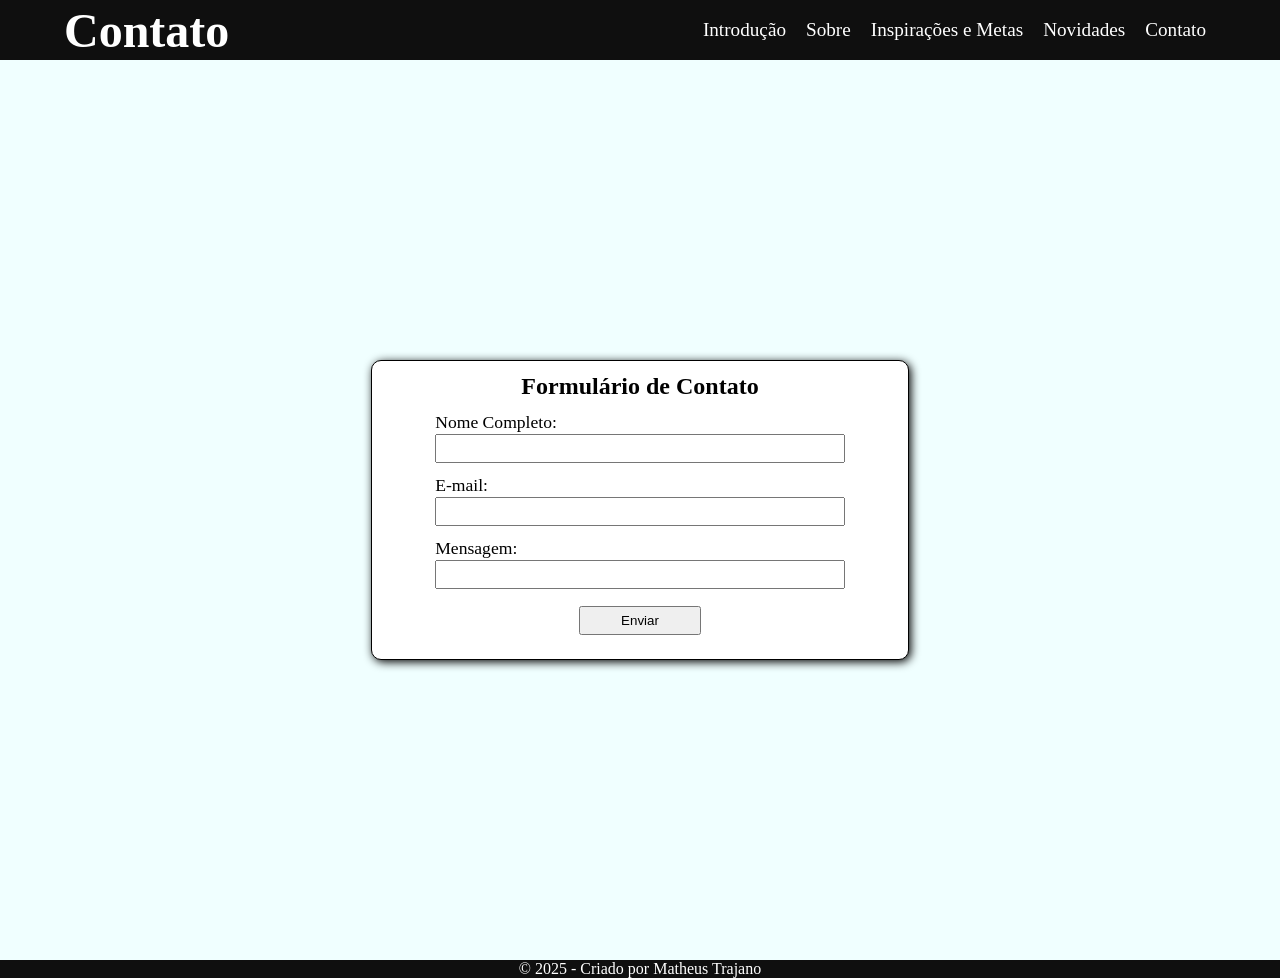
==== AA1/contato.html @ 5facf170 "Adicionando arquivos do projeto" ====
<!DOCTYPE html>
<html lang="pt-br">
  <head>
    <meta charset="UTF-8" />
    <meta name="viewport" content="width=device-width, initial-scale=1.0" />
    <title>Avaliação 01</title>
    <link rel="stylesheet" href="Sty.css" />
    <script src="Animation.js"></script>
  </head>
  <body>
    <header>
      <div class="div-header-desktop">
        <div class="logotipo">
          <h1>Contato</h1>
        </div>

        <nav class="nav-header">
          <ul class="ul-header">
            <li><a href="introducao.html">Introdução</a></li>
            <li><a href="sobre.html">Sobre</a></li>
            <li><a href="objetivo.html">Inspirações e Metas</a></li>
            <li><a href="novidades.html">Novidades</a></li>
            <li><a href="contato.html">Contato</a></li>
          </ul>
        </nav>
      </div>

      <div class="div-header-mob">
        <div class="logotipo">
          <h2>Contato</h2>
        </div>
        <div class="box-hamburguer">
          <button class="btn-hamburguer" id="btn-hamburguer">&#9776;</button>
        </div>
      </div>
    </header>

    <!-- Menu do Hamburguer -->
    <div class="menu-display">
      <nav class="nav-menu-mob">
        <ul class="ul-menu-mob">
          <li><a href="introducao.html">Introdução</a></li>
          <li><a href="sobre.html">Sobre</a></li>
          <li><a href="objetivo.html">Inspirações e Metas</a></li>
          <li><a href="novidades.html">Novidades</a></li>
          <li><a href="contato.html">Contato</a></li>
        </ul>
      </nav>
      <div class="box-menu-fechar">
        <button class="btn-fechar" id="btn-fechar">&#10006;</button>
      </div>
    </div>


    <main>
        <div class="box-main">
            <section class="box-contato">

                <form action="#" method="POST">
                    <h2>Formulário de Contato</h2>

                    <label for="nome">Nome Completo:</label>
                    <input type="text" id="nome" required>

                    <label for="email">E-mail:</label>
                    <input type="email" id="email" required>

                    <label for="mensagem">Mensagem:</label>
                    <input type="text" id="mensagem" required>

                    <div class="form-btn">
                        <input type="button" value="Enviar">
                    </div>
                </form>

            </section>

        </div>
    </main>

    <footer>

        <div class="div-footer">
            <p>© 2025 - Criado por Matheus Trajano</p>
        </div>

    </footer>

</body>
</html>
---- AA1/Sty.css ----
* {
    margin: 0;
    padding: 0;
}
html, body {
    height: 100%;
}
:root {
  --cor-night:#0F0F0F;
}
header{
    display: flex;
    justify-content: center;
    width: 100%;
    height: 60px;
    background-color:var(--cor-night);
}

.div-header-mob{
    display: flex;
    width: 90%;
    align-items: center;
    min-width: 320px;
}

.box-menu-fechar {
    padding: 10px;
}

.btn-hamburguer, .btn-fechar {
    background: none;
    border: none;
    color: white;
    font-size: 1.8em;
}
.menu-display {
    display: flex;
    align-items: center;
    flex-direction: column;
    justify-content: center;
    position: fixed;
    width: 100%;
    height: 100vh;
    top: -100%;
    transition: top 1s ease;
    background-color: var(--cor-night);
}
.menu-display.ativo {
   top:0;
}
.nav-menu-mob {
    width: 50%;
}
.ul-menu-mob > li {
    font-size: 1.4em;
}
.ul-header > li, .ul-menu-mob > li{
    list-style: none;
    text-align: center;
    padding: 10px;
}
.ul-header li > a,.ul-menu-mob li > a{
    color: white;
    text-decoration: none; 
}

.div-header-mob{
    display: flex;
    flex-direction: row;
    justify-content: center;
    align-items: center;
    width: 90%;

}    
  
.box-hamburguer {
    display: flex;
    width: 30%;
    justify-content: flex-end;
    
}
.no-scroll {
    overflow: hidden;
}
.logotipo {
    display: flex;
    color: white;
    justify-content: start;
    width: 70%;
    font-size: 1.5em;
    z-index: 2;
}


/* Resolução PC */
.div-header-desktop {
    display: none;
}
@media (min-width: 850px){
    
.div-header-mob{
    display: none;
}    
.div-header-desktop {
    display: flex;
    justify-content: center;
    width: 90%;
    max-width: 1300px;
}
.logotipo {
    display: flex;
    align-items: center;
    justify-content: flex-start;
    width: 30%;
    text-align: center;
}
.nav-header{
    width: 70%;
}
.ul-header{
    width: 100%;
    height: 100%;
    display: flex;
    align-items: center;
    justify-content: flex-end;
    flex-direction: row;
    font-size: 1.2em;
}
.ul-header > li{
    list-style: none;
    text-align: center;
    padding: 10px;
}
.ul-header li > a{
    color: white;
    text-decoration: none;
    
}
}

/* Main */
main {
    width: 100%;
    background-color: azure;
    min-height: 100vh;
}
/* Customização do Introdução */
.box-main {
    display: flex;
    justify-content: center;
    align-items: center;
    min-height: 100vh;

}
.box-introducao{
    display: flex;
    justify-content: center;
    align-items: center;
    flex-direction: column;
    width: 80%;
    min-width: 300px;
    max-width: 700px;
    padding: 12px;
    border: 1px black solid;
    border-radius: 10px;
    box-shadow: 2px 2px 10px black;
    background-color: white;
    margin: 25px 0;
}
.box-introducao > img{
    margin: 15px 0;
}
.box-introducao > h2, .box-objetivo > h2, .box-sobre > h2, .box-novidades > h2{
    text-align: center;
    margin-bottom: 0.5em;
}
.box-introducao > p, .box-objetivo > p, .box-novidades > p {
    text-indent: 2em;
    line-height: 1.5;
    margin-bottom: 0.6em;
    text-align: justify;
}


/* Customização do Sobre */
.box-sobre {
    display: flex;
    flex-direction: column;
    width: 80%;
    min-width: 300px;
    max-width: 700px;
    padding: 12px;
    border: 1px black solid;
    border-radius: 10px;
    box-shadow: 2px 2px 10px black;
    background-color: white;
    margin: 25px 0;  
    text-align: justify;
}

 
.box-topico > ul {
    margin-left: 20px;
    margin-bottom: 15px;
}

/* Customização de Objetivo*/
.box-objetivo, .box-novidades {
    display: flex;
    flex-direction: column;
    width: 80%;
    min-width: 300px;
    max-width: 700px;
    padding: 12px;
    border: 1px black solid;
    border-radius: 10px;
    box-shadow: 2px 2px 10px black;
    background-color: white;
    margin: 25px 0;  
    text-align: justify;
}

/* Customização de Contato*/
.box-contato {
    display: flex;
    justify-content: center;
    width: 40%;
    min-width: 300px;
    max-width: 700px;
    padding: 12px;
    border: 1px black solid;
    border-radius: 10px;
    box-shadow: 2px 2px 10px black;
    background-color: white;
    margin: 25px 0;
}
.box-contato > form {
    display: flex;
    flex-direction: column;
    width: 80%;
}
.box-contato > form h2{
    text-align: center;
    margin-bottom: 0.5em;
}
.box-contato > form input{
    padding: 5px;
    margin-bottom: 0.9em;
}
.form-btn {
    display: flex;
    justify-content: center;
    width: 100%;
}
.box-contato > form input[type= "button"]{
    margin-top: 5px;
    width:30%;
}
.box-contato > form label {
    font-size: 1.1em;
    margin-bottom: 1px;
}
/* Rodapé */
footer {
    text-align: center;
    background-color: var(--cor-night);
    color: white;
}
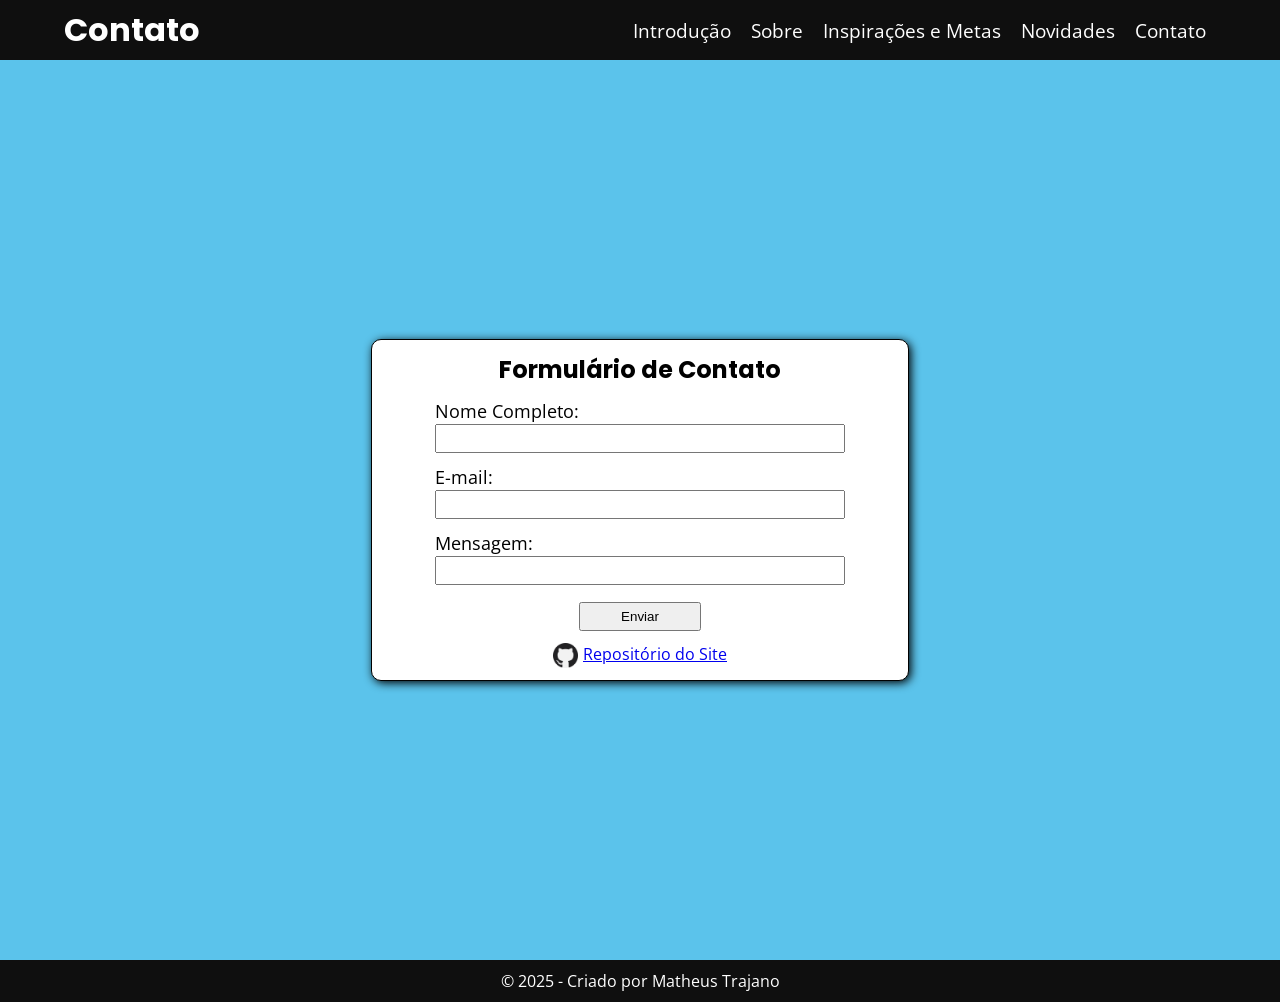
==== commit d858e860: "AA1" ====
--- a/AA1/contato.html
+++ b/AA1/contato.html
@@ -72,9 +72,10 @@
                         <input type="button" value="Enviar">
                     </div>
                 </form>
-
+                <a href="https://github.com/User-Matheus-Trajano/Repositorio-Trajano" class="link-com-icone">
+                <img src="Imgs/github.png" alt="Icone">Repositório do Site</a>
+                
             </section>
-
         </div>
     </main>
 
--- a/AA1/Sty.css
+++ b/AA1/Sty.css
@@ -1,10 +1,19 @@
+@import url('https://fonts.googleapis.com/css2?family=Poppins:wght@400;600&family=Open+Sans:wght@400;500&display=swap');
+
 * {
     margin: 0;
     padding: 0;
 }
 html, body {
-    height: 100%;
-}
+    min-height: 100%;
+}
+body {
+    font-family: 'Open Sans', sans-serif;
+}
+h1, h2, h3 {
+  font-family: 'Poppins', sans-serif;
+}
+
 :root {
   --cor-night:#0F0F0F;
 }
@@ -14,6 +23,10 @@
     width: 100%;
     height: 60px;
     background-color:var(--cor-night);
+    position: fixed;
+    top: 0;
+    left: 0;
+    z-index: 10;
 }
 
 .div-header-mob{
@@ -87,7 +100,6 @@
     color: white;
     justify-content: start;
     width: 70%;
-    font-size: 1.5em;
     z-index: 2;
 }
 
@@ -141,8 +153,9 @@
 /* Main */
 main {
     width: 100%;
-    background-color: azure;
+    background-color: #5BC3EB;
     min-height: 100vh;
+    padding-top: 60px;
 }
 /* Customização do Introdução */
 .box-main {
@@ -151,6 +164,16 @@
     align-items: center;
     min-height: 100vh;
 
+}
+
+.custom-img {
+    display: block;
+    margin: 0 auto;
+    width: 200px;
+    max-width: 80%;
+    height: auto;
+    border-radius: 50%;
+    box-shadow: 0 4px 10px rgba(0,0,0,0.2);
 }
 .box-introducao{
     display: flex;
@@ -170,17 +193,26 @@
 .box-introducao > img{
     margin: 15px 0;
 }
-.box-introducao > h2, .box-objetivo > h2, .box-sobre > h2, .box-novidades > h2{
+.box-introducao > h2, .box-objetivo > h2, .box-sobre > h2, .box-novidades > h2, .box-inicio > h2{
     text-align: center;
     margin-bottom: 0.5em;
 }
-.box-introducao > p, .box-objetivo > p, .box-novidades > p {
+.box-introducao > p, .box-objetivo > p, .box-novidades > p, .box-inicio > p {
     text-indent: 2em;
     line-height: 1.5;
     margin-bottom: 0.6em;
     text-align: justify;
 }
 
+.observacao {
+    background-color: #f8f8f8;
+    border-left: 4px solid #0077ff;
+    padding: 10px 15px;
+    margin: 15px 0;
+    font-size: 0.95em;
+    color: #333;
+    border-radius: 8px;
+}
 
 /* Customização do Sobre */
 .box-sobre {
@@ -205,7 +237,7 @@
 }
 
 /* Customização de Objetivo*/
-.box-objetivo, .box-novidades {
+.box-objetivo, .box-novidades, .box-inicio{
     display: flex;
     flex-direction: column;
     width: 80%;
@@ -219,10 +251,15 @@
     margin: 25px 0;  
     text-align: justify;
 }
+.box-inicio{
+    width: 30%;
+}
 
 /* Customização de Contato*/
 .box-contato {
     display: flex;
+    flex-direction: column;
+    align-items: center;
     justify-content: center;
     width: 40%;
     min-width: 300px;
@@ -260,11 +297,20 @@
     font-size: 1.1em;
     margin-bottom: 1px;
 }
+.link-com-icone img {
+  width: 25px;
+  vertical-align: middle;
+  margin-right: 5px;   
+}
+
 /* Rodapé */
 footer {
-    text-align: center;
     background-color: var(--cor-night);
     color: white;
-}
-
-
+    text-align: center;
+    margin: auto;
+    padding: 10px 0;
+    width: 100%;
+}
+
+
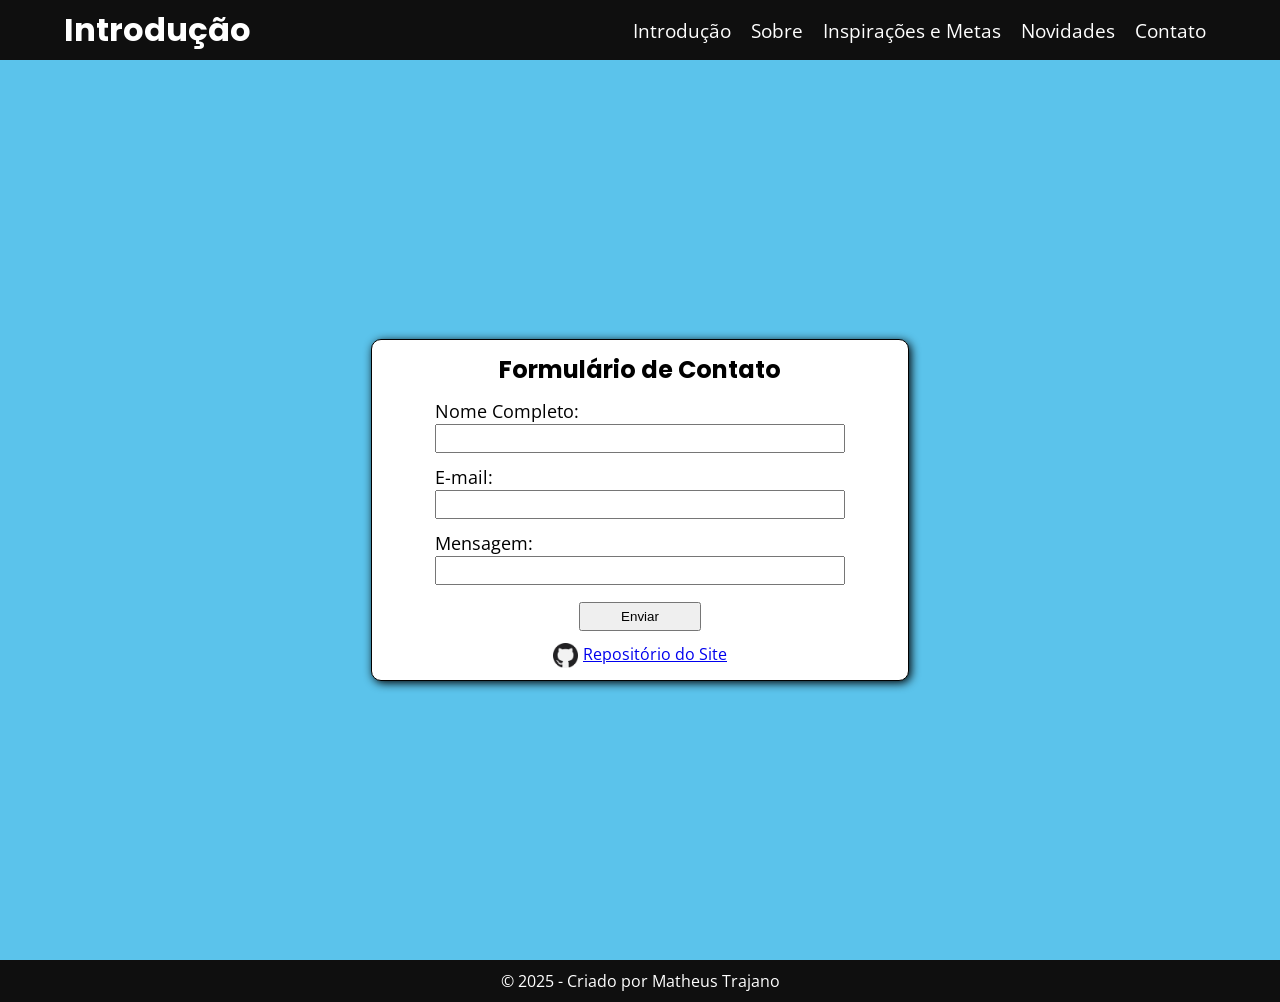
==== commit 6c6ca37c: "Ok!" ====
--- a/AA1/contato.html
+++ b/AA1/contato.html
@@ -11,53 +11,55 @@
     <header>
       <div class="div-header-desktop">
         <div class="logotipo">
-          <h1>Contato</h1>
-        </div>
+          <h1>Introdução</h1>
+      </div>
 
-        <nav class="nav-header">
+        <nav class="nav-header" aria-label="Menu principal do site">
           <ul class="ul-header">
-            <li><a href="introducao.html">Introdução</a></li>
-            <li><a href="sobre.html">Sobre</a></li>
-            <li><a href="objetivo.html">Inspirações e Metas</a></li>
-            <li><a href="novidades.html">Novidades</a></li>
-            <li><a href="contato.html">Contato</a></li>
+          <li><a href="introducao.html" title="Ir para a página de introdução">Introdução</a></li>
+          <li><a href="sobre.html" title="Ir para a página sobre">Sobre</a></li>
+          <li><a href="objetivo.html" title="Ver inspirações e metas">Inspirações e Metas</a></li>
+          <li><a href="novidades.html" title="Ler as novidades">Novidades</a></li>
+          <li><a href="contato.html" title="Entrar em contato">Contato</a></li>
           </ul>
         </nav>
       </div>
 
       <div class="div-header-mob">
         <div class="logotipo">
-          <h2>Contato</h2>
+          <h2>Introdução</h2>
         </div>
         <div class="box-hamburguer">
-          <button class="btn-hamburguer" id="btn-hamburguer">&#9776;</button>
+          <button class="btn-hamburguer" id="btn-hamburguer" aria-label="Abrir menu de navegação">
+          &#9776;
+          </button>
         </div>
       </div>
     </header>
 
     <!-- Menu do Hamburguer -->
     <div class="menu-display">
-      <nav class="nav-menu-mob">
+      <nav class="nav-menu-mob" aria-label="Menu móvel do site">
         <ul class="ul-menu-mob">
-          <li><a href="introducao.html">Introdução</a></li>
-          <li><a href="sobre.html">Sobre</a></li>
-          <li><a href="objetivo.html">Inspirações e Metas</a></li>
-          <li><a href="novidades.html">Novidades</a></li>
-          <li><a href="contato.html">Contato</a></li>
+          <li><a href="introducao.html" title="Ir para a página de introdução">Introdução</a></li>
+          <li><a href="sobre.html" title="Ir para a página sobre">Sobre</a></li>
+          <li><a href="objetivo.html" title="Ver inspirações e metas">Inspirações e Metas</a></li>
+          <li><a href="novidades.html" title="Ler as novidades">Novidades</a></li>
+          <li><a href="contato.html" title="Entrar em contato">Contato</a></li>
         </ul>
       </nav>
       <div class="box-menu-fechar">
-        <button class="btn-fechar" id="btn-fechar">&#10006;</button>
+        <button class="btn-fechar" id="btn-fechar" aria-label="Fechar menu de navegação">&#10006;</button>
       </div>
     </div>
 
 
     <main>
         <div class="box-main">
-            <section class="box-contato">
+            <section class="box-contato box-base">
 
                 <form action="#" method="POST">
-                    <h2>Formulário de Contato</h2>
+                    <h2 class="custom-h2">Formulário de Contato</h2>
 
                     <label for="nome">Nome Completo:</label>
                     <input type="text" id="nome" required>
@@ -69,7 +71,7 @@
                     <input type="text" id="mensagem" required>
 
                     <div class="form-btn">
-                        <input type="button" value="Enviar">
+                        <input type="submit" value="Enviar">
                     </div>
                 </form>
                 <a href="https://github.com/User-Matheus-Trajano/Repositorio-Trajano" class="link-com-icone">
@@ -80,11 +82,9 @@
     </main>
 
     <footer>
-
-        <div class="div-footer">
-            <p>© 2025 - Criado por Matheus Trajano</p>
-        </div>
-
+      <div class="div-footer"  aria-label="Rodapé do site">
+        <p>© 2025 - Criado por Matheus Trajano</p>
+      </div>
     </footer>
 
 </body>
--- a/AA1/Sty.css
+++ b/AA1/Sty.css
@@ -4,12 +4,15 @@
     margin: 0;
     padding: 0;
 }
+
 html, body {
     min-height: 100%;
 }
+
 body {
     font-family: 'Open Sans', sans-serif;
 }
+
 h1, h2, h3 {
   font-family: 'Poppins', sans-serif;
 }
@@ -17,6 +20,7 @@
 :root {
   --cor-night:#0F0F0F;
 }
+
 header{
     display: flex;
     justify-content: center;
@@ -46,6 +50,7 @@
     color: white;
     font-size: 1.8em;
 }
+
 .menu-display {
     display: flex;
     align-items: center;
@@ -58,20 +63,25 @@
     transition: top 1s ease;
     background-color: var(--cor-night);
 }
+
 .menu-display.ativo {
    top:0;
 }
+
 .nav-menu-mob {
     width: 50%;
 }
+
 .ul-menu-mob > li {
     font-size: 1.4em;
 }
+
 .ul-header > li, .ul-menu-mob > li{
     list-style: none;
     text-align: center;
     padding: 10px;
 }
+
 .ul-header li > a,.ul-menu-mob li > a{
     color: white;
     text-decoration: none; 
@@ -92,9 +102,11 @@
     justify-content: flex-end;
     
 }
+
 .no-scroll {
     overflow: hidden;
 }
+
 .logotipo {
     display: flex;
     color: white;
@@ -108,17 +120,20 @@
 .div-header-desktop {
     display: none;
 }
+
 @media (min-width: 850px){
     
 .div-header-mob{
     display: none;
-}    
+}
+
 .div-header-desktop {
     display: flex;
     justify-content: center;
     width: 90%;
     max-width: 1300px;
 }
+
 .logotipo {
     display: flex;
     align-items: center;
@@ -126,9 +141,11 @@
     width: 30%;
     text-align: center;
 }
+
 .nav-header{
     width: 70%;
 }
+
 .ul-header{
     width: 100%;
     height: 100%;
@@ -138,16 +155,58 @@
     flex-direction: row;
     font-size: 1.2em;
 }
+
 .ul-header > li{
     list-style: none;
     text-align: center;
     padding: 10px;
 }
+
 .ul-header li > a{
     color: white;
     text-decoration: none;
-    
-}
+}
+}
+
+/* Diversos */
+
+.box-introducao, .box-objetivo, .box-novidades, .box-contato, .box-sobre, .box-inicio {
+  display: flex;
+  flex-direction: column;
+  width: 80%;
+  min-width: 300px;
+  max-width: 700px;
+  padding: 12px;
+  border: 1px solid black;
+  border-radius: 10px;
+  box-shadow: 2px 2px 10px black;
+  background-color: white;
+  margin: 25px 0;
+}
+
+.custom-h2 {
+    text-align: center;
+    margin-bottom: 0.5em;
+}
+
+.custom-p {
+    text-indent: 2em;
+    line-height: 1.5;
+    margin-bottom: 0.6em;
+    text-align: justify;
+}
+
+.box-topico > ul {
+    text-align: start;
+    margin-left: 15px;
+    margin-bottom: 15px;
+}
+
+/* Início */
+.box-inicio {
+    align-items: center;
+    text-align: justify;
+    width: 30%;
 }
 
 /* Main */
@@ -157,51 +216,27 @@
     min-height: 100vh;
     padding-top: 60px;
 }
+
+.box-main {
+    display: flex;
+    justify-content: center;
+    align-items: center;
+    min-height: 100vh;
+}
+
 /* Customização do Introdução */
-.box-main {
-    display: flex;
-    justify-content: center;
-    align-items: center;
-    min-height: 100vh;
-
-}
-
+
+.box-introducao {
+    align-items: center;
+}
 .custom-img {
     display: block;
-    margin: 0 auto;
+    margin: 15px 0;
     width: 200px;
     max-width: 80%;
     height: auto;
     border-radius: 50%;
     box-shadow: 0 4px 10px rgba(0,0,0,0.2);
-}
-.box-introducao{
-    display: flex;
-    justify-content: center;
-    align-items: center;
-    flex-direction: column;
-    width: 80%;
-    min-width: 300px;
-    max-width: 700px;
-    padding: 12px;
-    border: 1px black solid;
-    border-radius: 10px;
-    box-shadow: 2px 2px 10px black;
-    background-color: white;
-    margin: 25px 0;
-}
-.box-introducao > img{
-    margin: 15px 0;
-}
-.box-introducao > h2, .box-objetivo > h2, .box-sobre > h2, .box-novidades > h2, .box-inicio > h2{
-    text-align: center;
-    margin-bottom: 0.5em;
-}
-.box-introducao > p, .box-objetivo > p, .box-novidades > p, .box-inicio > p {
-    text-indent: 2em;
-    line-height: 1.5;
-    margin-bottom: 0.6em;
-    text-align: justify;
 }
 
 .observacao {
@@ -214,89 +249,40 @@
     border-radius: 8px;
 }
 
-/* Customização do Sobre */
-.box-sobre {
+/* Customização de Contato */
+.box-contato > form {
     display: flex;
     flex-direction: column;
     width: 80%;
-    min-width: 300px;
-    max-width: 700px;
-    padding: 12px;
-    border: 1px black solid;
-    border-radius: 10px;
-    box-shadow: 2px 2px 10px black;
-    background-color: white;
-    margin: 25px 0;  
-    text-align: justify;
-}
-
- 
-.box-topico > ul {
-    margin-left: 20px;
-    margin-bottom: 15px;
-}
-
-/* Customização de Objetivo*/
-.box-objetivo, .box-novidades, .box-inicio{
-    display: flex;
-    flex-direction: column;
-    width: 80%;
-    min-width: 300px;
-    max-width: 700px;
-    padding: 12px;
-    border: 1px black solid;
-    border-radius: 10px;
-    box-shadow: 2px 2px 10px black;
-    background-color: white;
-    margin: 25px 0;  
-    text-align: justify;
-}
-.box-inicio{
-    width: 30%;
-}
-
-/* Customização de Contato*/
-.box-contato {
-    display: flex;
-    flex-direction: column;
-    align-items: center;
-    justify-content: center;
+}
+
+.box-contato{
     width: 40%;
-    min-width: 300px;
-    max-width: 700px;
-    padding: 12px;
-    border: 1px black solid;
-    border-radius: 10px;
-    box-shadow: 2px 2px 10px black;
-    background-color: white;
-    margin: 25px 0;
-}
-.box-contato > form {
-    display: flex;
-    flex-direction: column;
-    width: 80%;
-}
-.box-contato > form h2{
-    text-align: center;
-    margin-bottom: 0.5em;
-}
+    align-items: center;
+}
+
 .box-contato > form input{
     padding: 5px;
     margin-bottom: 0.9em;
 }
+
 .form-btn {
     display: flex;
     justify-content: center;
     width: 100%;
 }
-.box-contato > form input[type= "button"]{
+
+.box-contato > form input[type= "submit"]{
+    padding: 5px;
     margin-top: 5px;
     width:30%;
 }
+
 .box-contato > form label {
     font-size: 1.1em;
     margin-bottom: 1px;
 }
+
 .link-com-icone img {
   width: 25px;
   vertical-align: middle;
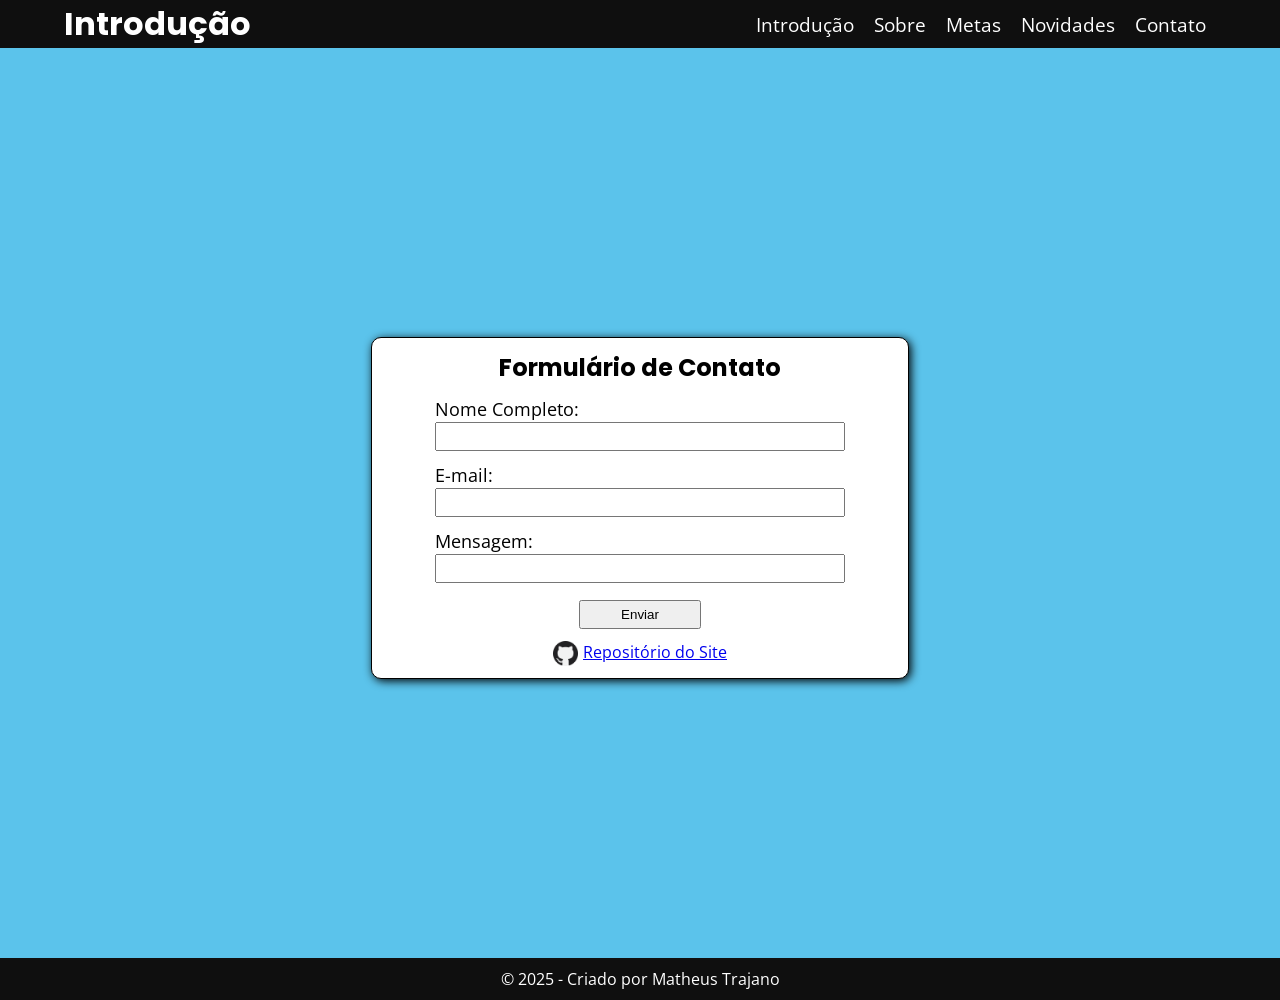
==== commit b4e899db: "Teste..." ====
--- a/AA1/contato.html
+++ b/AA1/contato.html
@@ -8,6 +8,8 @@
     <script src="Animation.js"></script>
   </head>
   <body>
+
+
     <header>
       <div class="div-header-desktop">
         <div class="logotipo">
@@ -18,7 +20,7 @@
           <ul class="ul-header">
           <li><a href="introducao.html" title="Ir para a página de introdução">Introdução</a></li>
           <li><a href="sobre.html" title="Ir para a página sobre">Sobre</a></li>
-          <li><a href="objetivo.html" title="Ver inspirações e metas">Inspirações e Metas</a></li>
+          <li><a href="objetivo.html" title="Ver metas">Metas</a></li>
           <li><a href="novidades.html" title="Ler as novidades">Novidades</a></li>
           <li><a href="contato.html" title="Entrar em contato">Contato</a></li>
           </ul>
@@ -26,32 +28,19 @@
       </div>
 
       <div class="div-header-mob">
-        <div class="logotipo">
-          <h2>Introdução</h2>
-        </div>
-        <div class="box-hamburguer">
-          <button class="btn-hamburguer" id="btn-hamburguer" aria-label="Abrir menu de navegação">
-          &#9776;
-          </button>
-        </div>
+        
+        <nav class="vertical-menu">
+          <ul class="list-mob">
+            <li><a href="introducao.html" title="Ir para a página de introdução">Introdução</a></li>
+            <li><a href="sobre.html" title="Ir para a página sobre">Sobre</a></li>
+            <li><a href="objetivo.html" title="Ver metas">Metas</a></li>
+            <li><a href="novidades.html" title="Ler as novidades">Novidades</a></li>
+            <li><a href="contato.html" title="Entrar em contato">Contato</a></li>
+          </ul>
+        </nav>
+        
       </div>
     </header>
-
-    <!-- Menu do Hamburguer -->
-    <div class="menu-display">
-      <nav class="nav-menu-mob" aria-label="Menu móvel do site">
-        <ul class="ul-menu-mob">
-          <li><a href="introducao.html" title="Ir para a página de introdução">Introdução</a></li>
-          <li><a href="sobre.html" title="Ir para a página sobre">Sobre</a></li>
-          <li><a href="objetivo.html" title="Ver inspirações e metas">Inspirações e Metas</a></li>
-          <li><a href="novidades.html" title="Ler as novidades">Novidades</a></li>
-          <li><a href="contato.html" title="Entrar em contato">Contato</a></li>
-        </ul>
-      </nav>
-      <div class="box-menu-fechar">
-        <button class="btn-fechar" id="btn-fechar" aria-label="Fechar menu de navegação">&#10006;</button>
-      </div>
-    </div>
 
 
     <main>
--- a/AA1/Sty.css
+++ b/AA1/Sty.css
@@ -25,11 +25,9 @@
     display: flex;
     justify-content: center;
     width: 100%;
-    height: 60px;
     background-color:var(--cor-night);
-    position: fixed;
+    position: sticky;
     top: 0;
-    left: 0;
     z-index: 10;
 }
 
@@ -37,74 +35,27 @@
     display: flex;
     width: 90%;
     align-items: center;
-    min-width: 320px;
-}
-
-.box-menu-fechar {
+    justify-content: center;
+}
+
+.ul-header > li, .list-mob > li{
+    list-style: none;
+    text-align: center;
     padding: 10px;
 }
 
-.btn-hamburguer, .btn-fechar {
-    background: none;
-    border: none;
-    color: white;
-    font-size: 1.8em;
-}
-
-.menu-display {
-    display: flex;
-    align-items: center;
-    flex-direction: column;
-    justify-content: center;
-    position: fixed;
-    width: 100%;
-    height: 100vh;
-    top: -100%;
-    transition: top 1s ease;
-    background-color: var(--cor-night);
-}
-
-.menu-display.ativo {
-   top:0;
-}
-
-.nav-menu-mob {
-    width: 50%;
-}
-
-.ul-menu-mob > li {
+.ul-header li > a, .list-mob li > a {
+    transition: all 0.3s ease;
+    color: white;
+    text-decoration: none; 
+}
+
+.list-mob li {
     font-size: 1.4em;
 }
 
-.ul-header > li, .ul-menu-mob > li{
-    list-style: none;
-    text-align: center;
-    padding: 10px;
-}
-
-.ul-header li > a,.ul-menu-mob li > a{
-    color: white;
-    text-decoration: none; 
-}
-
-.div-header-mob{
-    display: flex;
-    flex-direction: row;
-    justify-content: center;
-    align-items: center;
-    width: 90%;
-
-}    
-  
-.box-hamburguer {
-    display: flex;
-    width: 30%;
-    justify-content: flex-end;
-    
-}
-
-.no-scroll {
-    overflow: hidden;
+.list-mob li:hover {
+    transform: scale(1.1);      /* aumenta o botão em 10% */
 }
 
 .logotipo {
@@ -115,13 +66,12 @@
     z-index: 2;
 }
 
-
 /* Resolução PC */
 .div-header-desktop {
     display: none;
 }
 
-@media (min-width: 850px){
+@media (min-width: 780px){
     
 .div-header-mob{
     display: none;
@@ -214,7 +164,7 @@
     width: 100%;
     background-color: #5BC3EB;
     min-height: 100vh;
-    padding-top: 60px;
+    padding-top: 10px;
 }
 
 .box-main {
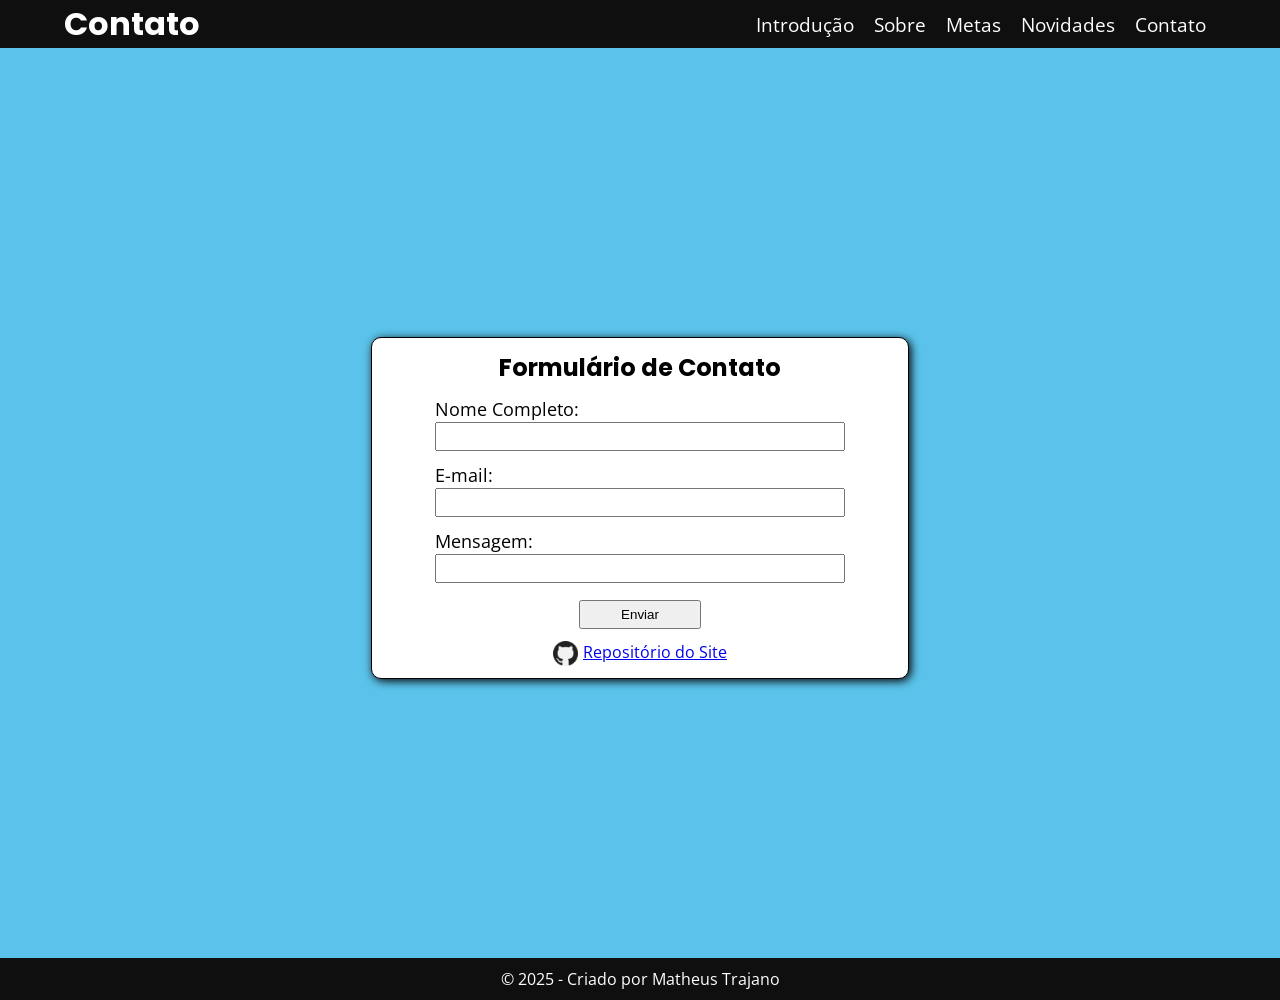
==== commit a51faa64: "AA1" ====
--- a/AA1/contato.html
+++ b/AA1/contato.html
@@ -5,7 +5,6 @@
     <meta name="viewport" content="width=device-width, initial-scale=1.0" />
     <title>Avaliação 01</title>
     <link rel="stylesheet" href="Sty.css" />
-    <script src="Animation.js"></script>
   </head>
   <body>
 
@@ -13,7 +12,7 @@
     <header>
       <div class="div-header-desktop">
         <div class="logotipo">
-          <h1>Introdução</h1>
+          <h1>Contato</h1>
       </div>
 
         <nav class="nav-header" aria-label="Menu principal do site">
--- a/AA1/Sty.css
+++ b/AA1/Sty.css
@@ -26,9 +26,7 @@
     justify-content: center;
     width: 100%;
     background-color:var(--cor-night);
-    position: sticky;
-    top: 0;
-    z-index: 10;
+    
 }
 
 .div-header-mob{
@@ -45,9 +43,16 @@
 }
 
 .ul-header li > a, .list-mob li > a {
-    transition: all 0.3s ease;
     color: white;
     text-decoration: none; 
+}
+
+.ul-header li > a:active, 
+.list-mob li > a:active {
+    color: #0F0F0F;
+    background-color: white;
+    border-radius: 10px;
+    padding: 1px;
 }
 
 .list-mob li {
@@ -55,7 +60,7 @@
 }
 
 .list-mob li:hover {
-    transform: scale(1.1);      /* aumenta o botão em 10% */
+    transform: scale(1.1);
 }
 
 .logotipo {
